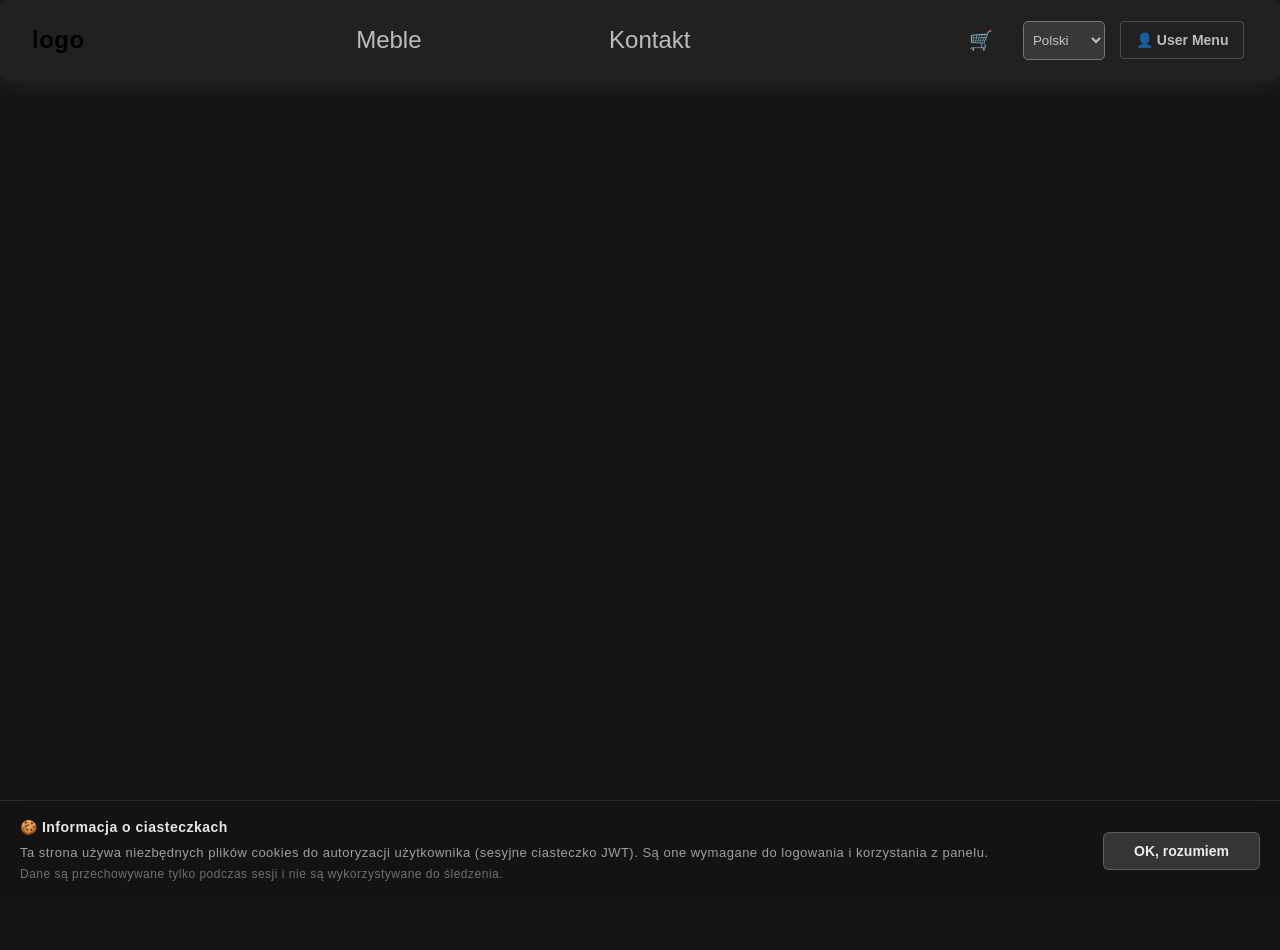
==== strony/admin.html @ d34cb8db "admin panel thingy" ====
<!DOCTYPE html>
<html lang="pl">
<head>
    <meta charset="UTF-8">
    <title>Panel Administratora - Produkty</title>
    <style>
        #adminPanel {
            /*display: none;*/
        }
        .modified-dot {
            display: inline-block;
            width: 8px;
            height: 8px;
            background-color: #28a745;
            border-radius: 50%;
            margin-left: 6px;
            vertical-align: middle;
        }
        /*body { font-family: sans-serif; margin: 30px; background: pink; }*/
        body {
            font-family: sans-serif;
            margin: 30px;
            background: #ffb6c1; /* Ciemniejszy róż jako baza pod kształty */
            position: relative;
            overflow-x: hidden;
            min-height: 100vh;
            box-sizing: border-box;
        }

        /* Kontener dla ostrych, geometrycznych kształtów w tle */
        body::before {
            content: '';
            position: fixed;
            top: 0;
            left: 0;
            width: 100vw;
            height: 100vh;
            z-index: -1;
            pointer-events: none;

            /* Zestaw ostrych, wielokątnych kształtów (różne odcienie różu, fuksji i magenta) */
            background:
                /* Trójkąt 1 */
                    linear-gradient(135deg, #ff1493, #ff1493),
                        /* Romby / wielokąty zdefiniowane ostrymi plamami kolorów */
                    linear-gradient(220deg, #c71585 0%, #c71585 100%),
                    linear-gradient(45deg, #ff69b4 0%, #ff69b4 100%),
                    linear-gradient(300deg, #db7093 0%, #db7093 100%),
                    linear-gradient(90deg, #ff66b2 0%, #ff66b2 100%);

            /* Nadajemy im geometryczne maski z ostrymi krawędziami (wielokąty / clip-path) */
            clip-path: polygon(
                    10% 0%, 60% 15%, 100% 0%,
                    85% 40%, 100% 70%, 50% 100%,
                    20% 80%, 0% 50%, 30% 25%
            );

            /* Delikatny blur, który zachowuje ostre załamania kształtów, ale daje efekt nowoczesnego szkła/blur-u */
            filter: blur(15px);
            opacity: 0.65;
        }

        /* Dodatkowa druga warstwa dla głębi i jeszcze bardziej poszarpanych, ostrych form */
        body::after {
            content: '';
            position: fixed;
            top: 0;
            left: 0;
            width: 100vw;
            height: 100vh;
            z-index: -2;
            pointer-events: none;
            background: linear-gradient(60deg, #ff007f, #ffb6c1, #8b0042);
            clip-path: polygon(
                    0% 20%, 40% 0%, 100% 30%,
                    90% 80%, 60% 100%, 10% 90%
            );
            filter: blur(25px);
            opacity: 0.5;
        }
        header { display: flex; justify-content: space-between; align-items: center; background: #fff; padding: 10px 20px; border-radius: 5px; box-shadow: 0 2px 4px rgba(0,0,0,0.1); margin-bottom: 20px; }
        .nav-controls { display: flex; gap: 15px; align-items: center; }

        button { padding: 10px 20px; font-size: 16px; cursor: pointer; background: #007bff; color: white; border: none; border-radius: 4px; }
        .form-group { margin-bottom: 10px; }
        label { display: block; font-weight: bold; margin-bottom: 5px; }
        input, textarea { padding: 8px; font-size: 14px; width: 100%; max-width: 400px; box-sizing: border-box; border: 1px solid #ccc; border-radius: 4px; outline: none; }


        .admin-container {
            display: flex;
            gap: 20px;
            margin-top: 20px;
            height: calc(100vh - 180px); /* Dopasowuje wysokość do ekranu minus nagłówek i zakładki */
            box-sizing: border-box;
        }
        .products-list-panel {
            flex: 1;
            background: rgba(255,255,255,0.5);
            backdrop-filter: blur(10px);
            padding: 20px;
            border-radius: 5px;
            box-shadow: 0 2px 4px rgba(0,0,0,0.1);
            display: flex;
            flex-direction: column;
            overflow-y: auto; /* Włącza niezależny scroll pionowy */
        }
        .form-panel {
            flex: 1.5;
            background: rgba(255,255,255,0.5);
            backdrop-filter: blur(10px);
            padding: 20px;
            border-radius: 5px;
            box-shadow: 0 2px 4px rgba(0,0,0,0.1);
            border-top: 2px solid #007bff;
            overflow-y: auto; /* Włącza niezależny scroll pionowy */
        }
        .product-item { padding: 10px; border: 1px solid #ddd; margin-bottom: 8px; border-radius: 4px; cursor: pointer; transition: background 0.2s; }
        .product-item:hover { background: #f0f4f8; }
        .product-item.selected { background: #d1ecf1; border-color: #bee5eb; }

        .back-btn { background: #6c757d; text-decoration: none; color: white; padding: 10px 15px; border-radius: 4px; font-size: 14px; font-weight: bold; }
        .back-btn:hover { background: #5a6268; }
        /* --- NOWE STYLE DLA SYSTEMU ZAKŁADEK --- */
        .tabs-container { display: flex; gap: 10px; margin-bottom: 20px; border-bottom: 2px solid #e2e8f0; padding-bottom: 10px; }
        .tab-btn { background: #e2e8f0; color: #4a5568; padding: 12px 24px; border: none; border-radius: 5px; font-weight: bold; font-size: 15px; cursor: pointer; transition: all 0.2s ease; }
        .tab-btn:hover { background: #cbd5e1; color: #1a202c; }
        .tab-btn.active { background: #007bff; color: white; box-shadow: 0 2px 4px rgba(0,123,255,0.3); }

        /* Ukrywanie sekcji menu */
        .tab-section { display: none; }
        .tab-section.active { display: block; }
    </style>
</head>
<body>

<header>
    <h1 data-i18n="admin_panel_title" style="margin: 0; font-size: 24px;">🛠️ Panel Administratora</h1>
    <div class="nav-controls">
        <select id="language-switcher" style="padding: 5px;">
            <option value="pl">Polski</option>
            <option value="en">English</option>
        </select>
        <a href="../index.html" class="back-btn">⬅️ Powrót do Strony Głównej</a>
    </div>
</header>

<div id="adminListThings" class="tabs-container">
    <button class="tab-btn active" data-tab="tab-products">🛍️ Przedmioty</button>
    <button class="tab-btn" data-tab="tab-users">👥 Użytkownicy</button>
    <button class="tab-btn" data-tab="tab-endpoints">🔗 endpoint_check</button>
    <button class="tab-btn" data-tab="tab-images">🖼️ Foty</button>
    <button class="tab-btn" data-tab="tab-models">🧊 Modele 3D</button>
</div>

<div id="adminPanel">
    <div id="tab-products" class="tab-section active">
        <div class="admin-container">
            <div class="products-list-panel">
                <h3 data-i18n="admin_panel_item_list" >📦 Lista produktów</h3>
                <button id="newProductModeBtn" style="background: #28a745; margin-bottom: 15px; width: 100%;">+ Dodaj nowy produkt</button>
                <div data-i18n="admin_panel_item_loading" id="productsContainer">Ładowanie produktów...</div>
            </div>

            <div class="form-panel">
                <h2 data-i18n="admin_panel_item_add_new" id="formTitle">🛠️ Dodaj Nowy Produkt</h2>
<!--                <input type="hidden" id="p_id" value="0">-->

                <div class="form-group">
                    <label>ID Produktu:</label>
                    <input type="text" id="p_id" value="0" readonly style="background:#eee;">
                </div>
                <div class="form-group">
                    <label>Name_ID Produktu:</label>
                    <input type="text" id="p_name_id" value="0"> <!-- readonly style="background:#eee;" --> <!-- readonly gdy jest edycja, gdy tworzenie to pole musi być możliwe do wypełnienia -->
                </div>

                <div class="form-group">
                    <label data-i18n="admin_panel_item_name_pl">Nazwa produktu:</label>
                    <input type="text" id="p_name_pl">
                </div>

                <div class="form-group">
                    <label data-i18n="admin_panel_item_name_en">Nazwa produktu:</label>
                    <input type="text" id="p_name_en">
                </div>

                <div class="form-group">
                    <label data-i18n="admin_panel_item_desc_pl">Opis Pl:</label>
                    <textarea id="p_desc_pl"></textarea>
                </div>

                <div class="form-group">
                    <label data-i18n="admin_panel_item_desc_en">Opis En:</label>
                    <textarea id="p_desc_en"></textarea>
                </div>

                <div class="form-group">
                    <label data-i18n="admin_panel_item_price">Cena netto:</label>
                    <input type="number" id="p_price" step="0.01">
                </div>

                <div class="form-group">
                    <label>Szerokość (cm):</label>
                    <input type="number" id="p_width" step="0.1">
                </div>

                <div class="form-group">
                    <label>Wysokość (cm):</label>
                    <input type="number" id="p_height" step="0.1">
                </div>

                <div class="form-group">
                    <label>Głębokość (cm):</label>
                    <input type="number" id="p_depth" step="0.1">
                </div>

                <div class="form-group">
                    <label>Szerokość (cm):</label>
                    <input type="number" id="p_wood_qua" step="0.1">
                </div>

                <div class="form-group">
                    <label>Wysokość (cm):</label>
                    <input type="number" id="p_metal_qua" step="0.1">
                </div>

                <div class="form-group">
                    <label>Głębokość (cm):</label>
                    <input type="number" id="p_glass_qua" step="0.1">
                </div>

                <div class="form-group" id="p_uploadSection"><!-- widoczny WYŁĄCZNIE GDY JEST PRZEDMIOT EDYTOWANY (NIE TWORZONY) -->
                    <p style="font-size: 0.85em; color: #666;">Format nazwy: <b>nazwa_wersja_wariant</b> (np. szafka_1_1.avif)</p> <!-- nad przyciskiem i input -->
                    <div>
                        <input type="file" id="p_imageInput" multiple accept=".png,.jpg,.jpeg,.webp,.avif" style="margin-bottom: 10px;"> <!-- jedno obok drugiego -->
                        <button id="p_uploadImageBtn" style="background: #28a745; width: 100%;">🚀 Wgraj na serwer</button>
                    </div>
                </div>


                <button id="saveProductBtn" style="background: #007bff; width: 100%;">Zapisz na serwerze</button>
                <p id="adminMessage" style="font-weight: bold; margin-top: 10px;"></p>
            </div>
        </div>
    </div>
    <div id="tab-endpoints" class="tab-section">
        <div class="admin-container">
            <div class="form-panel" style="flex: 1; border-top: 2px solid #17a2b8;">
                <h2>🔍 Tester Endpointów</h2>

                <div class="form-group">
                    <label for="chk_method">Metoda HTTP:</label>
                    <select id="chk_method" style="padding: 8px; font-size: 14px; width: 100%; border: 1px solid #ccc; border-radius: 4px; outline: none; margin-bottom: 10px;">
                        <option value="GET">GET</option>
                        <option value="POST">POST</option>
                        <option value="PUT">PUT</option>
                        <option value="DELETE">DELETE</option>
                    </select>
                </div>

                <div class="form-group">
                    <label for="chk_endpoint">Ścieżka endpointu:</label>
                    <div style="display: flex; gap: 5px;">
                        <span style="padding: 8px; background: #eee; border: 1px solid #ccc; border-radius: 4px; line-height: 20px; font-weight: bold; color: #555;">/api/admin/check_response/</span>
                        <input type="text" id="chk_endpoint" placeholder="np. admin/usr/Janusz lub getproducts" style="flex: 1;">
                    </div>
                </div>

                <div class="form-group" id="chk_body_container" style="display: none;">
                    <label for="chk_body">Payload (JSON):</label>
                    <textarea id="chk_body" rows="5" placeholder='{"key": "value"}' style="font-family: monospace;"></textarea>
                </div>

                <button id="chk_sendBtn" style="background: #17a2b8; width: 100%; margin-top: 10px;">🚀 Wyślij Zapytanie</button>
            </div>

            <div class="products-list-panel" style="flex: 1.5;">
                <h3>📥 Odpowiedź Serwera:</h3>
                <div id="chk_status" style="margin-bottom: 10px; font-weight: bold; color: #666;">Status: -</div>
                <pre id="chk_responseOutput" style="background: #1e1e1e; color: #d4d4d4; padding: 15px; border-radius: 5px; overflow-x: auto; max-height: 500px; min-height: 200px; font-family: monospace; font-size: 13px; white-space: pre-wrap; word-break: break-all; margin: 0;">Czekam na zapytanie...</pre>
            </div>
        </div>
    </div>
    <div id="tab-users" class="tab-section">
        <div class="admin-container">
            <div class="products-list-panel">
                <h3 data-i18n="admin_panel_item_list" >📦 Lista produktów</h3>
                <button id="newUserModeBtn" style="background: #28a745; margin-bottom: 15px; width: 100%;">+ Dodaj nowy produkt</button>
                <div data-i18n="admin_panel_item_loading" id="usersContainer">Ładowanie produktów...</div>
            </div>

            <div class="form-panel">
                <h2 id="formUserTitle">🛠️ Dodaj Nowy User</h2>
                <!--                <input type="hidden" id="p_id" value="0">-->

                <div class="form-group">
                    <label>user id:</label>
                    <input type="text" id="u_id" value="0" readonly style="background:#eee;">
                </div>
                <div class="form-group">
                    <label>username:</label>
                    <input type="text" id="u_username" value="0"> <!-- readonly style="background:#eee;" --> <!-- readonly gdy jest edycja, gdy tworzenie to pole musi być możliwe do wypełnienia -->
                </div>
                <div class="form-group">
                    <label>email:</label>
                    <input type="email" id="u_email" step="0.01">
                </div>

                <div class="form-group">
                    <label>imie:</label>
                    <input type="text" id="u_name" step="0.1">
                </div>

                <div class="form-group">
                    <label>nazwisko:</label>
                    <input type="text" id="u_surname" step="0.1">
                </div>
                <div class="form-group">
                    <label>permission:</label>
                    <select id="u_permission">
                        <option value="User">Użytkownik</option>
                        <option value="Legituser">Legit User</option>
                        <option value="Admin">Admin</option>
                    </select>
                </div>

                <div class="form-group">
                    <label>valid:</label>
                    <input type="checkbox" id="u_valid">
                </div>
                <div style="display: flex; gap: 10px; margin-top: 15px;">
                    <button id="saveUserBtn" style="background: #007bff; flex: 1;">Zapisz na serwerze</button>
                    <button id="deleteUserBtn" style="background: #dc3545; display: none;">🗑️ Usuń użytkownika</button>
                </div>
<!--                <p id="adminMessage" style="font-weight: bold; margin-top: 10px;"></p>-->
            </div>
        </div>
    </div>
    <div id="tab-images" class="tab-section">
      <div class="admin-container">
        <div class="products-list-panel">
          <h3>📐 Prześlij zdjęcia produktu</h3>
          <p style="font-size: 0.85em; color: #666;">Format nazwy: <b>nazwa_wersja_wariant</b> (np. szafka_1_1.avif)</p>

          <input type="file" id="imageInput" multiple accept=".png,.jpg,.jpeg,.webp,.avif" style="margin-bottom: 10px;">
          <button id="uploadImageBtn" style="background: #28a745; width: 100%;">🚀 Wgraj na serwer</button>

          <div id="uploadStatus" style="margin-top: 10px; font-weight: bold;"></div>
        </div>

        <div class="form-panel" style="border-top: 2px solid #28a745;">
          <h2>🛠️ Zarządzanie plikiem modelu</h2>
          <div class="form-group">
            <label>Nazwa modelu:</label>
            <input type="text" id="m_name" placeholder="np. Fotel Nowoczesny">
          </div>
          <div class="form-group">
            <label>Ścieżka pliku (.gltf / .glb):</label>
            <input type="text" id="m_url" value="/assets/models/">
          </div>
          <button style="background: #28a745; width: 100%;">Zapisz model w bazie</button>
        </div>
      </div>
    </div>
    <div id="tab-models" class="tab-section">
        <div class="admin-container">
            <div class="products-list-panel">
                <h3>📐 Repozytorium Modeli 3D</h3>
                <button id="newModelBtn" style="background: #28a745; margin-bottom: 15px; width: 100%;">+ Wgraj nowy model</button>
                <div id="modelsContainer">Miejsce na listę modeli (np. z /api/models)...</div>
            </div>

            <div class="form-panel" style="border-top: 2px solid #28a745;">
                <h2>🛠️ Zarządzanie plikiem modelu</h2>
<!--                <div class="form-group">-->
<!--                    <label>Nazwa modelu:</label>-->
<!--                    <input type="text" id="m_name" placeholder="np. Fotel Nowoczesny">-->
<!--                </div>-->
<!--                <div class="form-group">-->
<!--                    <label>Ścieżka pliku (.gltf / .glb):</label>-->
<!--                    <input type="text" id="m_url" value="/assets/models/">-->
<!--                </div>-->
                <button style="background: #28a745; width: 100%;">Zapisz model w bazie</button>
            </div>
        </div>
    </div>
</div>

<script src="../js/lang.js"></script>
<script src="../js/admin_panel.js"></script>
<script src="../js/admin_panel_image_upload.js"></script>
</body>
</html>
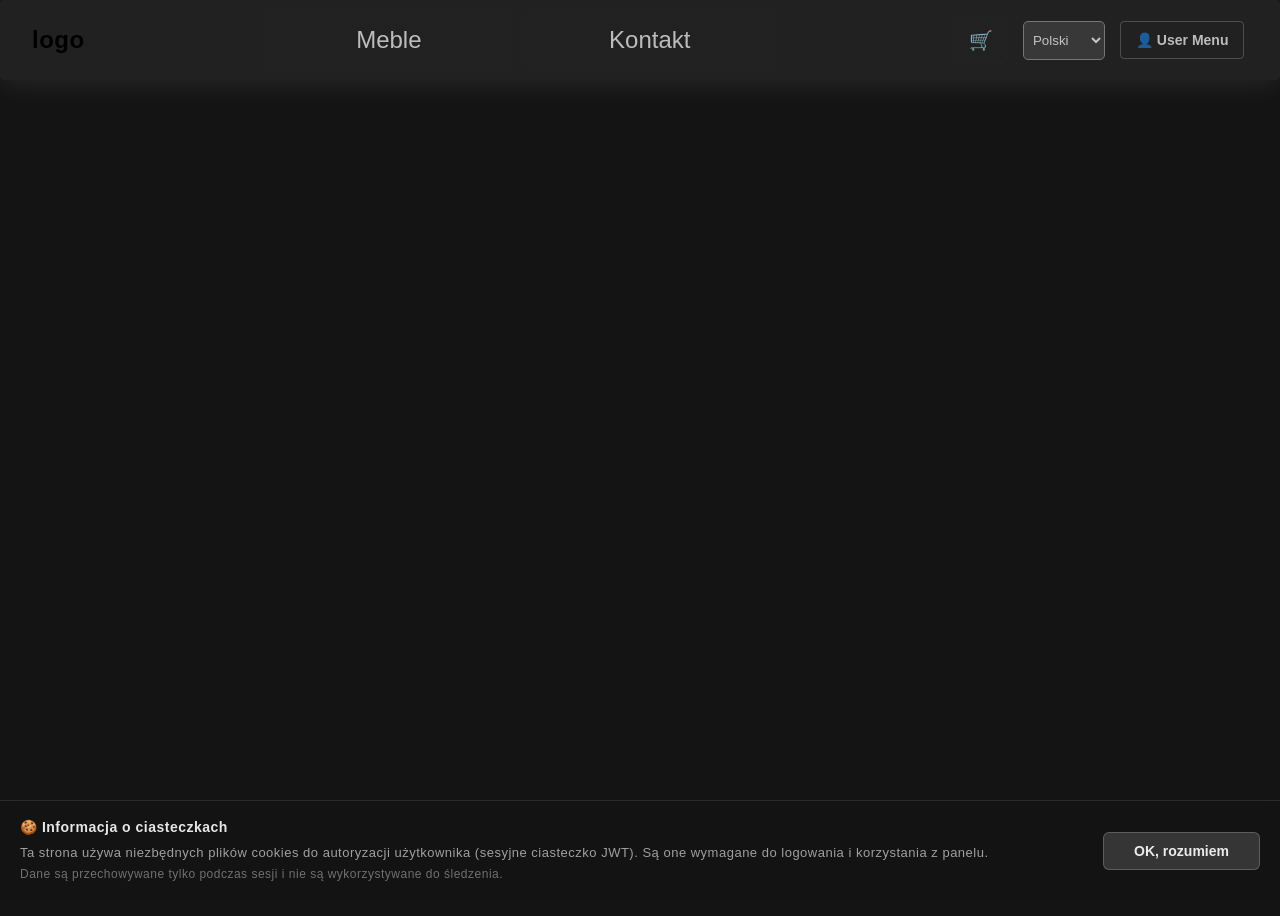
==== commit 223afc77: "admin panel thingy" ====
--- a/strony/admin.html
+++ b/strony/admin.html
@@ -3,134 +3,7 @@
 <head>
     <meta charset="UTF-8">
     <title>Panel Administratora - Produkty</title>
-    <style>
-        #adminPanel {
-            /*display: none;*/
-        }
-        .modified-dot {
-            display: inline-block;
-            width: 8px;
-            height: 8px;
-            background-color: #28a745;
-            border-radius: 50%;
-            margin-left: 6px;
-            vertical-align: middle;
-        }
-        /*body { font-family: sans-serif; margin: 30px; background: pink; }*/
-        body {
-            font-family: sans-serif;
-            margin: 30px;
-            background: #ffb6c1; /* Ciemniejszy róż jako baza pod kształty */
-            position: relative;
-            overflow-x: hidden;
-            min-height: 100vh;
-            box-sizing: border-box;
-        }
-
-        /* Kontener dla ostrych, geometrycznych kształtów w tle */
-        body::before {
-            content: '';
-            position: fixed;
-            top: 0;
-            left: 0;
-            width: 100vw;
-            height: 100vh;
-            z-index: -1;
-            pointer-events: none;
-
-            /* Zestaw ostrych, wielokątnych kształtów (różne odcienie różu, fuksji i magenta) */
-            background:
-                /* Trójkąt 1 */
-                    linear-gradient(135deg, #ff1493, #ff1493),
-                        /* Romby / wielokąty zdefiniowane ostrymi plamami kolorów */
-                    linear-gradient(220deg, #c71585 0%, #c71585 100%),
-                    linear-gradient(45deg, #ff69b4 0%, #ff69b4 100%),
-                    linear-gradient(300deg, #db7093 0%, #db7093 100%),
-                    linear-gradient(90deg, #ff66b2 0%, #ff66b2 100%);
-
-            /* Nadajemy im geometryczne maski z ostrymi krawędziami (wielokąty / clip-path) */
-            clip-path: polygon(
-                    10% 0%, 60% 15%, 100% 0%,
-                    85% 40%, 100% 70%, 50% 100%,
-                    20% 80%, 0% 50%, 30% 25%
-            );
-
-            /* Delikatny blur, który zachowuje ostre załamania kształtów, ale daje efekt nowoczesnego szkła/blur-u */
-            filter: blur(15px);
-            opacity: 0.65;
-        }
-
-        /* Dodatkowa druga warstwa dla głębi i jeszcze bardziej poszarpanych, ostrych form */
-        body::after {
-            content: '';
-            position: fixed;
-            top: 0;
-            left: 0;
-            width: 100vw;
-            height: 100vh;
-            z-index: -2;
-            pointer-events: none;
-            background: linear-gradient(60deg, #ff007f, #ffb6c1, #8b0042);
-            clip-path: polygon(
-                    0% 20%, 40% 0%, 100% 30%,
-                    90% 80%, 60% 100%, 10% 90%
-            );
-            filter: blur(25px);
-            opacity: 0.5;
-        }
-        header { display: flex; justify-content: space-between; align-items: center; background: #fff; padding: 10px 20px; border-radius: 5px; box-shadow: 0 2px 4px rgba(0,0,0,0.1); margin-bottom: 20px; }
-        .nav-controls { display: flex; gap: 15px; align-items: center; }
-
-        button { padding: 10px 20px; font-size: 16px; cursor: pointer; background: #007bff; color: white; border: none; border-radius: 4px; }
-        .form-group { margin-bottom: 10px; }
-        label { display: block; font-weight: bold; margin-bottom: 5px; }
-        input, textarea { padding: 8px; font-size: 14px; width: 100%; max-width: 400px; box-sizing: border-box; border: 1px solid #ccc; border-radius: 4px; outline: none; }
-
-
-        .admin-container {
-            display: flex;
-            gap: 20px;
-            margin-top: 20px;
-            height: calc(100vh - 180px); /* Dopasowuje wysokość do ekranu minus nagłówek i zakładki */
-            box-sizing: border-box;
-        }
-        .products-list-panel {
-            flex: 1;
-            background: rgba(255,255,255,0.5);
-            backdrop-filter: blur(10px);
-            padding: 20px;
-            border-radius: 5px;
-            box-shadow: 0 2px 4px rgba(0,0,0,0.1);
-            display: flex;
-            flex-direction: column;
-            overflow-y: auto; /* Włącza niezależny scroll pionowy */
-        }
-        .form-panel {
-            flex: 1.5;
-            background: rgba(255,255,255,0.5);
-            backdrop-filter: blur(10px);
-            padding: 20px;
-            border-radius: 5px;
-            box-shadow: 0 2px 4px rgba(0,0,0,0.1);
-            border-top: 2px solid #007bff;
-            overflow-y: auto; /* Włącza niezależny scroll pionowy */
-        }
-        .product-item { padding: 10px; border: 1px solid #ddd; margin-bottom: 8px; border-radius: 4px; cursor: pointer; transition: background 0.2s; }
-        .product-item:hover { background: #f0f4f8; }
-        .product-item.selected { background: #d1ecf1; border-color: #bee5eb; }
-
-        .back-btn { background: #6c757d; text-decoration: none; color: white; padding: 10px 15px; border-radius: 4px; font-size: 14px; font-weight: bold; }
-        .back-btn:hover { background: #5a6268; }
-        /* --- NOWE STYLE DLA SYSTEMU ZAKŁADEK --- */
-        .tabs-container { display: flex; gap: 10px; margin-bottom: 20px; border-bottom: 2px solid #e2e8f0; padding-bottom: 10px; }
-        .tab-btn { background: #e2e8f0; color: #4a5568; padding: 12px 24px; border: none; border-radius: 5px; font-weight: bold; font-size: 15px; cursor: pointer; transition: all 0.2s ease; }
-        .tab-btn:hover { background: #cbd5e1; color: #1a202c; }
-        .tab-btn.active { background: #007bff; color: white; box-shadow: 0 2px 4px rgba(0,123,255,0.3); }
-
-        /* Ukrywanie sekcji menu */
-        .tab-section { display: none; }
-        .tab-section.active { display: block; }
-    </style>
+    <link rel="stylesheet" href="/css/admin_panel.css">
 </head>
 <body>
 
@@ -387,8 +260,10 @@
     </div>
 </div>
 
-<script src="../js/lang.js"></script>
-<script src="../js/admin_panel.js"></script>
-<script src="../js/admin_panel_image_upload.js"></script>
+<script src="/js/lang.js"></script>
+<script src="/js/admin_panel.js"></script>
+<script src="/js/admin_panel_userlist.js"></script>
+<script src="/js/admin_panel_image_upload.js"></script>
+
 </body>
 </html>
--- a/css/admin_panel.css
+++ b/css/admin_panel.css
@@ -0,0 +1,83 @@
+#adminPanel {
+    /*display: none;*/
+}
+.modified-dot {
+    display: inline-block;
+    width: 8px;
+    height: 8px;
+    background-color: #28a745;
+    border-radius: 50%;
+    margin-left: 6px;
+    vertical-align: middle;
+}
+/*body { font-family: sans-serif; margin: 30px; background: pink; }*/
+body {
+    font-family: sans-serif;
+    margin: 30px;
+    background-color: hotpink;
+
+    /* Użycie pliku EPS jako płynnego, powtarzalnego kafelka tła */
+    background-image: url("/data/9bub_4q92_211014.svg");
+
+    /* Rozmiar pojedynczego kafelka oraz powtarzalność siatki */
+    background-size: 1024px 1024px;
+    background-repeat: repeat;
+    background-attachment: fixed;
+
+    position: relative;
+    overflow-x: hidden;
+    min-height: 100vh;
+    box-sizing: border-box;
+}
+header { display: flex; justify-content: space-between; align-items: center; background: #fff; padding: 10px 20px; border-radius: 5px; box-shadow: 0 2px 4px rgba(0,0,0,0.1); margin-bottom: 20px; }
+.nav-controls { display: flex; gap: 15px; align-items: center; }
+
+button { padding: 10px 20px; font-size: 16px; cursor: pointer; background: #007bff; color: white; border: none; border-radius: 4px; }
+.form-group { margin-bottom: 10px; }
+label { display: block; font-weight: bold; margin-bottom: 5px; }
+input, textarea { padding: 8px; font-size: 14px; width: 100%; max-width: 400px; box-sizing: border-box; border: 1px solid #ccc; border-radius: 4px; outline: none; }
+
+
+.admin-container {
+    display: flex;
+    gap: 20px;
+    margin-top: 20px;
+    height: calc(100vh - 180px); /* Dopasowuje wysokość do ekranu minus nagłówek i zakładki */
+    box-sizing: border-box;
+}
+.products-list-panel {
+    flex: 1;
+    background: rgba(255,255,255,0.5);
+    backdrop-filter: blur(5px);
+    padding: 20px;
+    border-radius: 5px;
+    box-shadow: 0 2px 4px rgba(0,0,0,0.1);
+    display: flex;
+    flex-direction: column;
+    overflow-y: auto; /* Włącza niezależny scroll pionowy */
+}
+.form-panel {
+    flex: 1.5;
+    background: rgba(255,255,255,0.5);
+    backdrop-filter: blur(5px);
+    padding: 20px;
+    border-radius: 5px;
+    box-shadow: 0 2px 4px rgba(0,0,0,0.1);
+    border-top: 2px solid #007bff;
+    overflow-y: auto; /* Włącza niezależny scroll pionowy */
+}
+.product-item { padding: 10px; border: 1px solid #ddd; margin-bottom: 8px; border-radius: 4px; cursor: pointer; transition: background 0.2s; }
+.product-item:hover { background: #f0f4f8; }
+.product-item.selected { background: #d1ecf1; border-color: #bee5eb; }
+
+.back-btn { background: #6c757d; text-decoration: none; color: white; padding: 10px 15px; border-radius: 4px; font-size: 14px; font-weight: bold; }
+.back-btn:hover { background: #5a6268; }
+/* --- NOWE STYLE DLA SYSTEMU ZAKŁADEK --- */
+.tabs-container { display: flex; gap: 10px; margin-bottom: 20px; border-bottom: 2px solid #e2e8f0; padding-bottom: 10px; }
+.tab-btn { background: #e2e8f0; color: #4a5568; padding: 12px 24px; border: none; border-radius: 5px; font-weight: bold; font-size: 15px; cursor: pointer; transition: all 0.2s ease; }
+.tab-btn:hover { background: #cbd5e1; color: #1a202c; }
+.tab-btn.active { background: #007bff; color: white; box-shadow: 0 2px 4px rgba(0,123,255,0.3); }
+
+/* Ukrywanie sekcji menu */
+.tab-section { display: none; }
+.tab-section.active { display: block; }
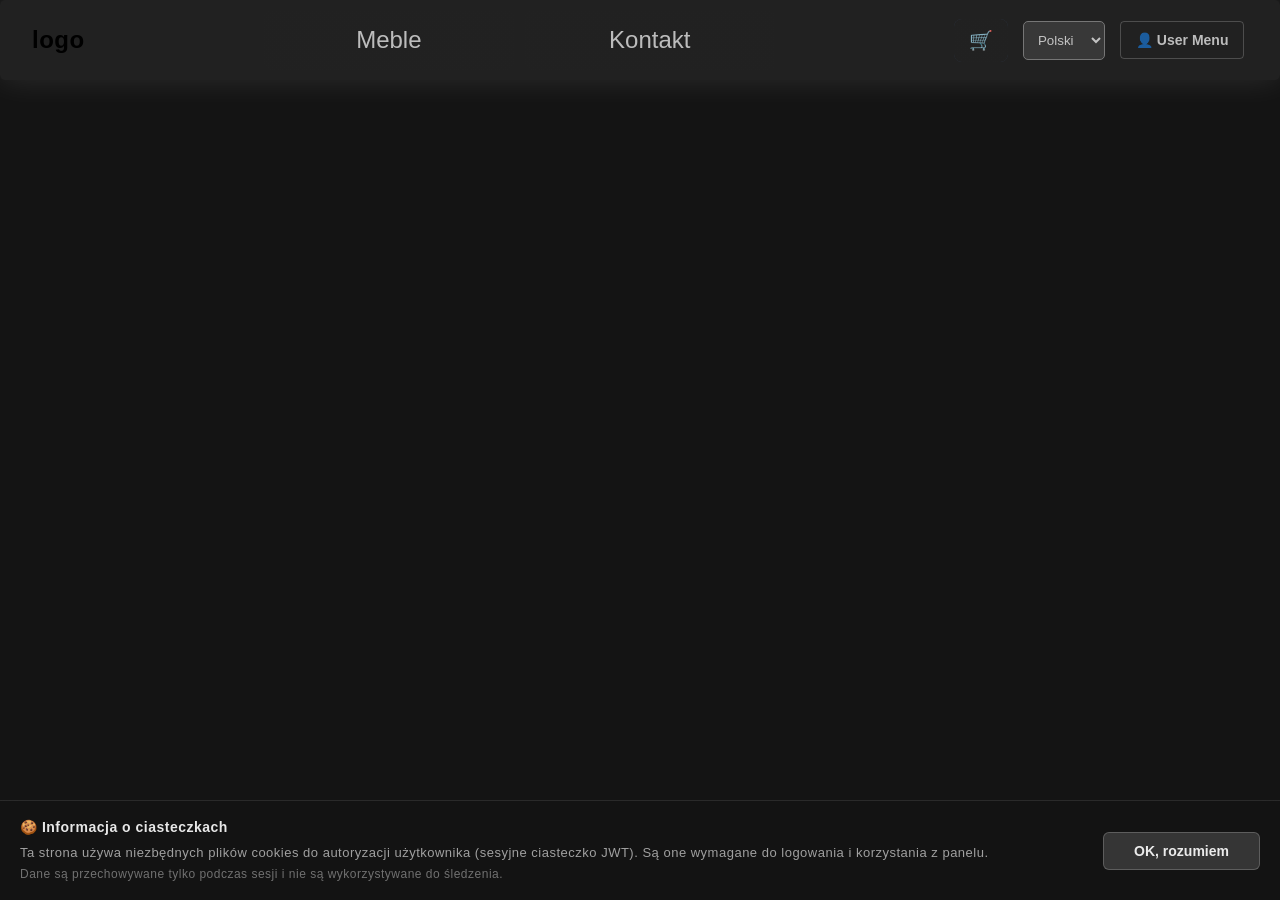
==== commit 3cb0e666: "optimalisation" ====
--- a/strony/admin.html
+++ b/strony/admin.html
@@ -2,6 +2,7 @@
 <html lang="pl">
 <head>
     <meta charset="UTF-8">
+    <meta name="viewport" content="width=device-width, initial-scale=1.0">
     <title>Panel Administratora - Produkty</title>
     <link rel="stylesheet" href="/css/admin_panel.css">
 </head>
@@ -19,10 +20,11 @@
 </header>
 
 <div id="adminListThings" class="tabs-container">
-    <button class="tab-btn active" data-tab="tab-products">🛍️ Przedmioty</button>
+    <button class="tab-btn active" data-tab="tab-products">📦 Produkty</button>
     <button class="tab-btn" data-tab="tab-users">👥 Użytkownicy</button>
-    <button class="tab-btn" data-tab="tab-endpoints">🔗 endpoint_check</button>
-    <button class="tab-btn" data-tab="tab-images">🖼️ Foty</button>
+    <button class="tab-btn" data-tab="tab-orders">📜 Zamówienia</button>
+    <button class="tab-btn" data-tab="tab-endpoints">⚡ Endpointy</button>
+    <button class="tab-btn" data-tab="tab-images">📸 Foty</button>
     <button class="tab-btn" data-tab="tab-models">🧊 Modele 3D</button>
 </div>
 
@@ -37,15 +39,13 @@
 
             <div class="form-panel">
                 <h2 data-i18n="admin_panel_item_add_new" id="formTitle">🛠️ Dodaj Nowy Produkt</h2>
-<!--                <input type="hidden" id="p_id" value="0">-->
-
                 <div class="form-group">
                     <label>ID Produktu:</label>
                     <input type="text" id="p_id" value="0" readonly style="background:#eee;">
                 </div>
                 <div class="form-group">
                     <label>Name_ID Produktu:</label>
-                    <input type="text" id="p_name_id" value="0"> <!-- readonly style="background:#eee;" --> <!-- readonly gdy jest edycja, gdy tworzenie to pole musi być możliwe do wypełnienia -->
+                    <input type="text" id="p_name_id" value="0">
                 </div>
 
                 <div class="form-group">
@@ -89,17 +89,17 @@
                 </div>
 
                 <div class="form-group">
-                    <label>Szerokość (cm):</label>
+                    <label>ilosc drewna(mkw):</label>
                     <input type="number" id="p_wood_qua" step="0.1">
                 </div>
 
                 <div class="form-group">
-                    <label>Wysokość (cm):</label>
+                    <label>ilość metalu(mkw):</label>
                     <input type="number" id="p_metal_qua" step="0.1">
                 </div>
 
                 <div class="form-group">
-                    <label>Głębokość (cm):</label>
+                    <label>ilość szkła (mkw):</label>
                     <input type="number" id="p_glass_qua" step="0.1">
                 </div>
 
@@ -158,9 +158,9 @@
     <div id="tab-users" class="tab-section">
         <div class="admin-container">
             <div class="products-list-panel">
-                <h3 data-i18n="admin_panel_item_list" >📦 Lista produktów</h3>
-                <button id="newUserModeBtn" style="background: #28a745; margin-bottom: 15px; width: 100%;">+ Dodaj nowy produkt</button>
-                <div data-i18n="admin_panel_item_loading" id="usersContainer">Ładowanie produktów...</div>
+                <h3>📦 Lista użytkowników</h3>
+                <button id="newUserModeBtn" style="background: #28a745; margin-bottom: 15px; width: 100%;">+ Dodaj nowego użytkownika</button>
+                <div id="usersContainer">Ładowanie użytkowników...</div>
             </div>
 
             <div class="form-panel">
@@ -258,12 +258,195 @@
             </div>
         </div>
     </div>
+    <!-- ZAKŁADKA ZAMÓWIENIA -->
+    <div id="tab-orders" class="tab-section">
+        <div class="admin-container">
+            <div class="products-list-panel">
+                <h3>📦 Lista zamówień</h3>
+
+                <!-- PANEL FILTRÓW I SORTOWANIA -->
+                <div id="ordersFilterPanel" style="background: #f1f3f5; padding: 10px; border-radius: 6px; margin-bottom: 15px; font-size: 0.85em;">
+                    <div style="display: flex; gap: 8px; flex-wrap: wrap; margin-bottom: 8px;">
+                        <input type="text" id="filter_fv" placeholder="Szukaj FV / ID..." style="flex: 1; min-width: 110px; padding: 4px 8px;">
+                        <input type="text" id="filter_user_id" placeholder="User ID..." style="width: 80px; padding: 4px 8px;">
+                    </div>
+
+                    <!-- NOWE FILTRY STATUSÓW -->
+                    <div style="display: flex; gap: 8px; flex-wrap: wrap; margin-bottom: 8px;">
+                        <div style="flex: 1; min-width: 130px;">
+                            <label style="display:block; font-size: 0.75em; color: #555;">Status przesyłki:</label>
+                            <select id="filter_status" style="width: 100%; padding: 4px;">
+                                <option value="">Wszystkie</option>
+                                <option value="ZamowieniePrzyjete">Zamówienie przyjęte</option>
+                                <option value="Wprzygotowaniu">W przygotowaniu</option>
+                                <option value="OczekujeNaWysylke">Oczekuje na wysyłkę</option>
+                                <option value="Wpodrozy">W podróży</option>
+                                <option value="Dostarczone">Dostarczone</option>
+                            </select>
+                        </div>
+                        <div style="flex: 1; min-width: 130px;">
+                            <label style="display:block; font-size: 0.75em; color: #555;">Status płatności:</label>
+                            <select id="filter_oplacone" style="width: 100%; padding: 4px;">
+                                <option value="">Wszystkie</option>
+                                <option value="Nieoplacone">Nieopłacone</option>
+                                <option value="Czesciowo">Częściowo</option>
+                                <option value="Oplacone">Opłacone</option>
+                                <option value="Zwrot">Zwrot</option>
+                            </select>
+                        </div>
+                    </div>
+
+                    <div style="display: flex; gap: 8px; flex-wrap: wrap; margin-bottom: 8px;">
+                        <div style="flex: 1; min-width: 120px;">
+                            <label style="display:block; font-size: 0.75em; color: #555;">Od daty:</label>
+                            <input type="date" id="filter_date_from" style="width: 100%; padding: 3px;">
+                        </div>
+                        <div style="flex: 1; min-width: 120px;">
+                            <label style="display:block; font-size: 0.75em; color: #555;">Do daty:</label>
+                            <input type="date" id="filter_date_to" style="width: 100%; padding: 3px;">
+                        </div>
+                    </div>
+
+                    <div style="display: flex; gap: 8px; align-items: center;">
+                        <select id="sort_orders" style="flex: 1; padding: 4px;">
+                            <option value="date_desc">📅 Data: od najnowszych</option>
+                            <option value="date_asc">📅 Data: od najstarszych</option>
+                            <option value="price_desc">💰 Cena: najwyższa</option>
+                            <option value="price_asc">💰 Cena: najniższa</option>
+                        </select>
+                        <button id="clear_order_filters" style="padding: 4px 8px; background: #6c757d; color: white; border: none; border-radius: 4px; cursor: pointer;">Wyczyść</button>
+                    </div>
+                </div>
+                <div id="ordersContainer">Ładowanie zamówień...</div>
+            </div>
+
+            <div class="form-panel">
+                <h4>📄 Podstawowe dane</h4>
+                <div class="form-group">
+                    <label>ID Zamówienia:</label>
+                    <input type="text" id="o_id" value="0" readonly style="background:#eee;">
+                </div>
+                <div class="form-group">
+                    <label>Numer FV:</label>
+                    <input type="text" id="o_numer_fv">
+                </div>
+                <div class="form-group">
+                    <label>Data złożenia:</label>
+                    <input type="text" id="o_date">
+                </div>
+                <div class="form-group">
+                    <label>User ID:</label>
+                    <input type="text" id="o_user_id" value="0">
+                </div>
+                <div class="form-group">
+                    <label>Imię:</label>
+                    <input type="text" id="o_imie">
+                </div>
+                <div class="form-group">
+                    <label>Nazwisko:</label>
+                    <input type="text" id="o_nazwisko">
+                </div>
+                <div class="form-group">
+                    <label>Email:</label>
+                    <input type="text" id="o_email">
+                </div>
+                <div class="form-group">
+                    <label>Telefon:</label>
+                    <input type="text" id="o_tel">
+                </div>
+
+                <h4>💳 Statusy i Finanse</h4>
+                <div class="form-group">
+                    <label>Status przesyłki:</label>
+                    <select id="o_status">
+                        <option value="ZamowieniePrzyjete">Zamówienie przyjęte</option>
+                        <option value="Wprzygotowaniu">W przygotowaniu</option>
+                        <option value="OczekujeNaWysylke">Oczekuje na wysyłkę</option>
+                        <option value="Wpodrozy">W podróży</option>
+                        <option value="Dostarczone">Dostarczone</option>
+                    </select>
+                </div>
+
+                <div class="form-group">
+                    <label>Status płatności:</label>
+                    <select id="o_oplacone">
+                        <option value="Nieoplacone">Nie opłacone</option>
+                        <option value="Czesciowo">Częściowo opłacone</option>
+                        <option value="Oplacone">Opłacone</option>
+                        <option value="Zwrot">Zwrot</option>
+                    </select>
+                </div>
+
+                <div class="form-group">
+                    <label>Cena netto (PLN):</label>
+                    <input type="number" id="o_cena" step="0.01">
+                </div>
+                <div class="form-group">
+                    <label>VAT (PLN):</label>
+                    <input type="number" id="o_vat" step="0.01">
+                </div>
+
+                <h4>📍 Adres Dostawy (Lokacja)</h4>
+                <div class="form-group">
+                    <label>Ulica:</label>
+                    <input type="text" id="o_ulica">
+                </div>
+                <div class="form-group">
+                    <label>Kod pocztowy:</label>
+                    <input type="text" id="o_kodpocztowy">
+                </div>
+                <div class="form-group">
+                    <label>Miasto:</label>
+                    <input type="text" id="o_miasto">
+                </div>
+
+                <h4>🏢 Dane do Faktury (FV)</h4>
+                <div class="form-group">
+                    <label>Nazwa firmy:</label>
+                    <input type="text" id="o_fv_nazwa_firmy">
+                </div>
+                <div class="form-group">
+                    <label>NIP:</label>
+                    <input type="text" id="o_fv_nip">
+                </div>
+                <div class="form-group">
+                    <label>Ulica FV:</label>
+                    <input type="text" id="o_fv_ulica">
+                </div>
+                <div class="form-group">
+                    <label>Kod pocztowy FV:</label>
+                    <input type="text" id="o_fv_kodpocztowy">
+                </div>
+                <div class="form-group">
+                    <label>Miasto FV:</label>
+                    <input type="text" id="o_fv_miasto">
+                </div>
+
+                <h4>🚚 Transport</h4>
+                <div class="form-group">
+                    <label>Odległość (km):</label>
+                    <input type="number" id="o_tr_odleglosc" step="0.1">
+                </div>
+                <div class="form-group">
+                    <label>Cena netto transportu:</label>
+                    <input type="number" id="o_tr_cena" step="0.01">
+                </div>
+                <div class="form-group">
+                    <label>Stawka VAT transportu:</label>
+                    <input type="number" id="o_tr_vat" step="0.01">
+                </div>
+
+                <button id="saveOrderBtn" style="background: #007bff; width: 100%; margin-top: 15px;">Zapisz na serwerze</button>
+            </div>
+        </div>
+    </div>
 </div>
 
 <script src="/js/lang.js"></script>
 <script src="/js/admin_panel.js"></script>
 <script src="/js/admin_panel_userlist.js"></script>
+<script src="/js/admin_panel_orders.js"></script>
 <script src="/js/admin_panel_image_upload.js"></script>
-
+<script src="/js/admin_panel_models.js"></script>
 </body>
 </html>
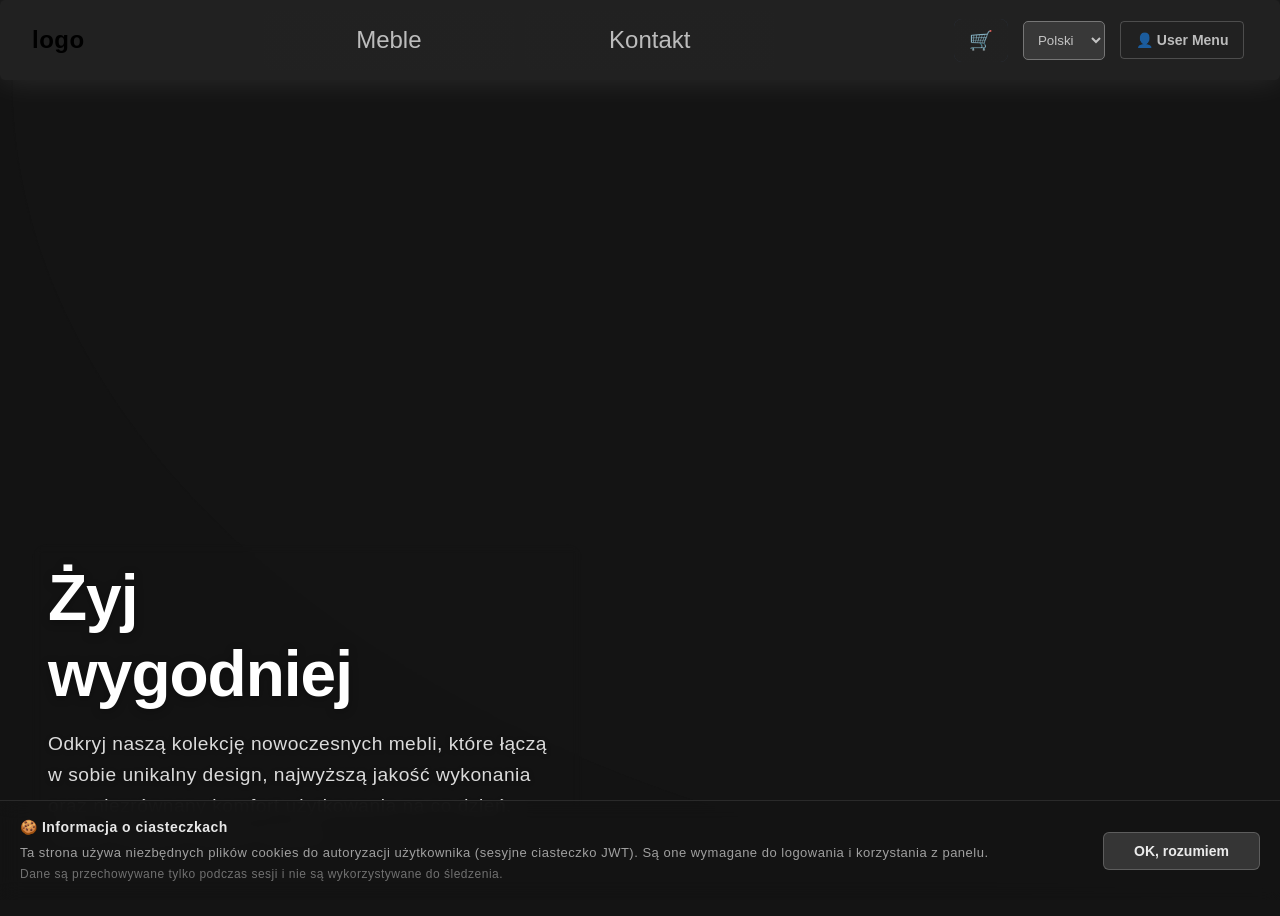
==== commit d89fb66b: "model things" ====
--- a/strony/admin.html
+++ b/strony/admin.html
@@ -15,7 +15,7 @@
             <option value="pl">Polski</option>
             <option value="en">English</option>
         </select>
-        <a href="../index.html" class="back-btn">⬅️ Powrót do Strony Głównej</a>
+        <a href="/index.html" class="back-btn">⬅️ Powrót do Strony Głównej</a>
     </div>
 </header>
 
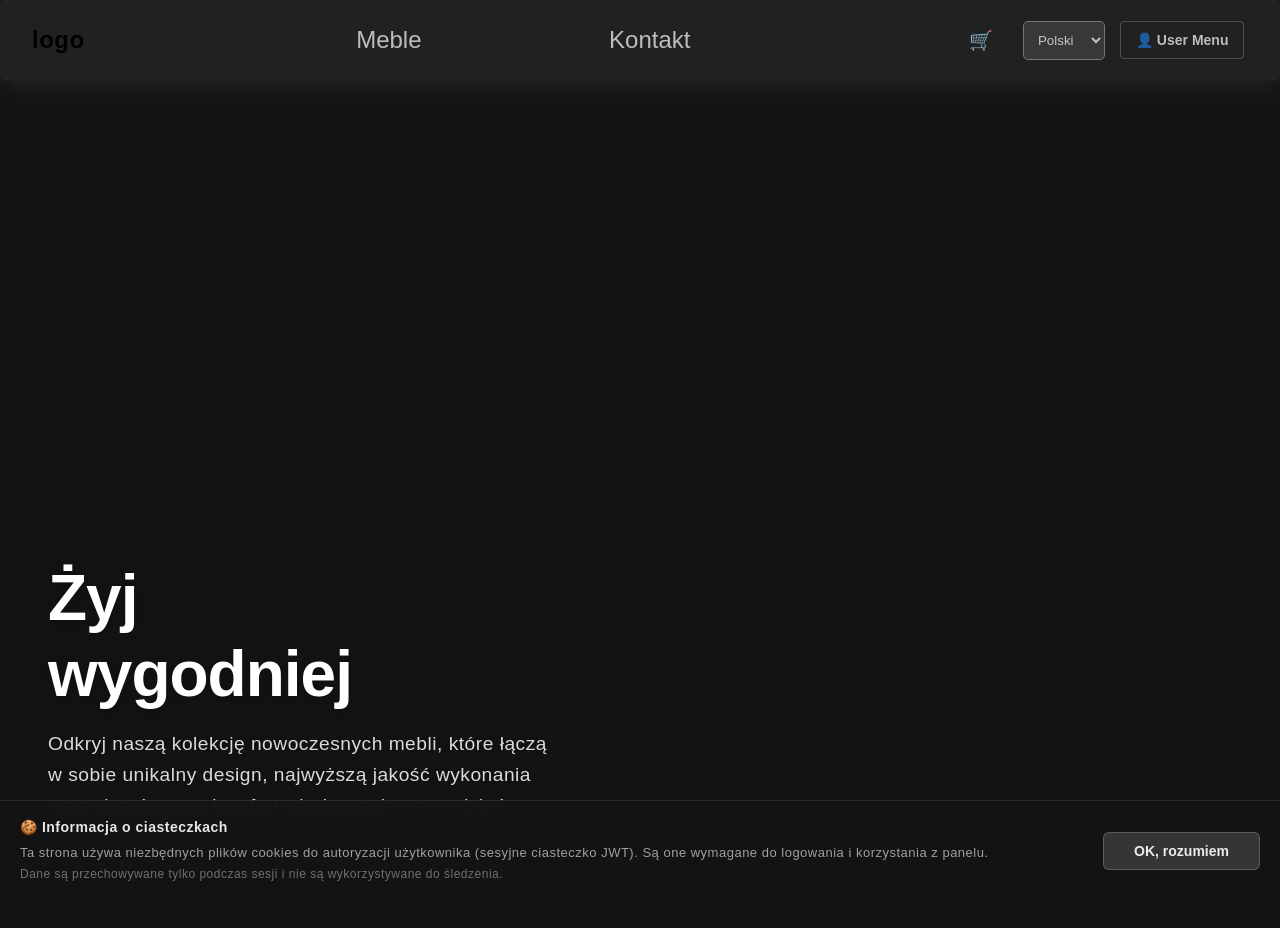
==== commit 0488e2a9: "glass" ====
--- a/strony/admin.html
+++ b/strony/admin.html
@@ -49,12 +49,12 @@
                 </div>
 
                 <div class="form-group">
-                    <label data-i18n="admin_panel_item_name_pl">Nazwa produktu:</label>
+                    <label data-i18n="admin_panel_item_name_pl">Nazwa produktu(pl):</label>
                     <input type="text" id="p_name_pl">
                 </div>
 
                 <div class="form-group">
-                    <label data-i18n="admin_panel_item_name_en">Nazwa produktu:</label>
+                    <label data-i18n="admin_panel_item_name_en">Nazwa produktu(en):</label>
                     <input type="text" id="p_name_en">
                 </div>
 
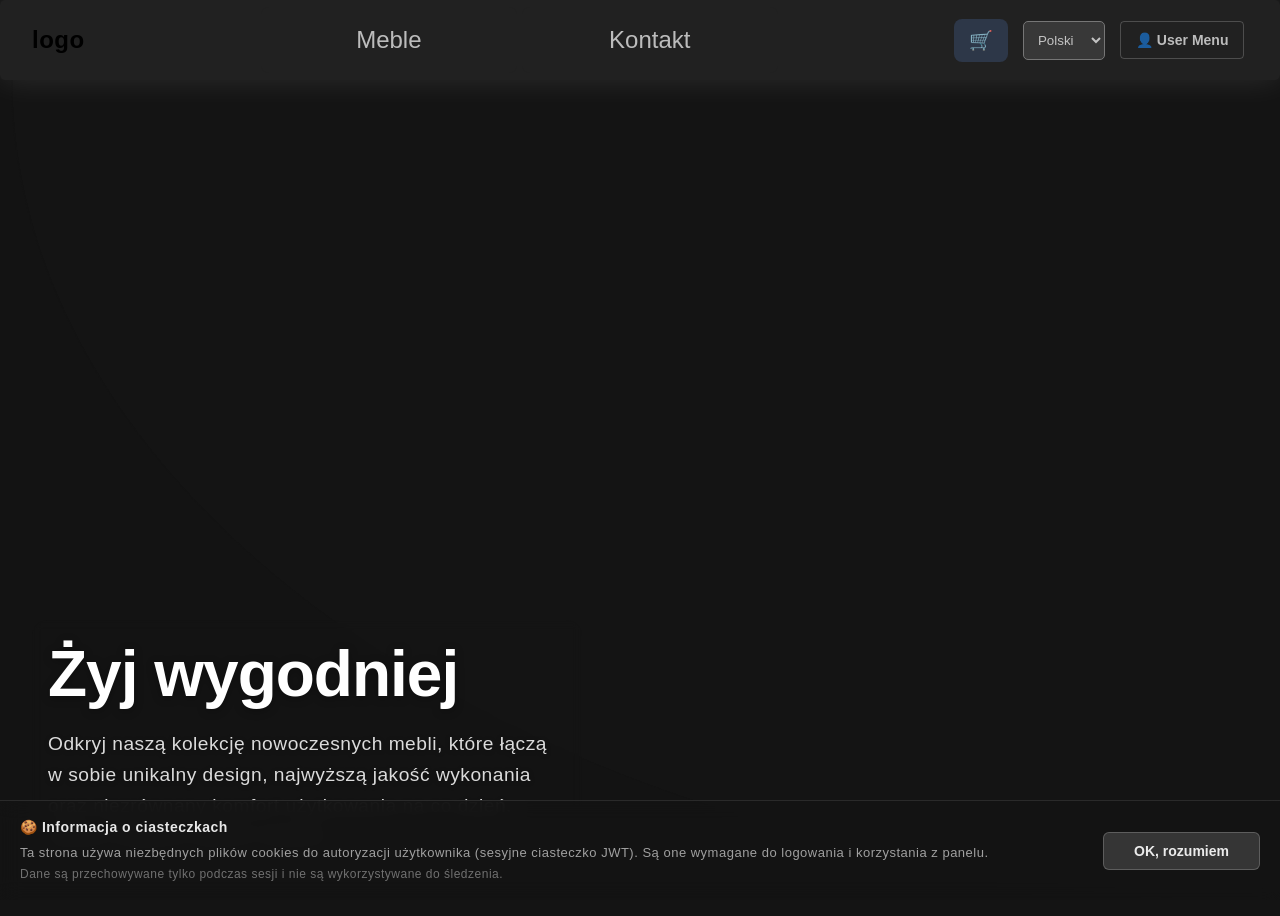
==== commit f0bd933f: "small changes" ====
--- a/strony/admin.html
+++ b/strony/admin.html
@@ -115,6 +115,7 @@
                 <button id="saveProductBtn" style="background: #007bff; width: 100%;">Zapisz na serwerze</button>
                 <p id="adminMessage" style="font-weight: bold; margin-top: 10px;"></p>
             </div>
+            <div class="prod-img-panel"></div>
         </div>
     </div>
     <div id="tab-endpoints" class="tab-section">
--- a/css/admin_panel.css
+++ b/css/admin_panel.css
@@ -33,10 +33,83 @@
 .nav-controls { display: flex; gap: 15px; align-items: center; }
 
 button { padding: 10px 20px; font-size: 16px; cursor: pointer; background: #007bff; color: white; border: none; border-radius: 4px; }
-.form-group { margin-bottom: 10px; }
+.form-group { margin-bottom: 10px; display: flex; flex-direction: row; justify-content: space-between; align-items: center; }
 label { display: block; font-weight: bold; margin-bottom: 5px; }
-input, textarea { padding: 8px; font-size: 14px; width: 100%; max-width: 400px; box-sizing: border-box; border: 1px solid #ccc; border-radius: 4px; outline: none; }
+input, textarea {
+    padding: 8px;
+    font-size: 14px;
+    width: 100%;
+    max-width: 400px;
+    box-sizing: border-box;
+    border: 1px solid #ccc;
+    border-radius: 4px;
+    outline: none;
+}
+.prod-img-panel {
+    flex: 1;
+    background: rgba(255, 255, 255, 0.5);
+    backdrop-filter: blur(5px);
+    padding: 20px;
+    border-radius: 5px;
+    box-shadow: 0 2px 4px rgba(0,0,0,0.1);
+    border-top: 2px solid #28a745;
+    overflow-y: auto;
+    display: flex;
+    flex-direction: column;
+    align-items: center;
+    box-sizing: border-box;
+}
 
+.prod-img-panel h3 {
+    margin-top: 0;
+    width: 100%;
+    text-align: left;
+    font-size: 18px;
+    color: #333;
+}
+
+.prod-img-panel .main-image-container {
+    width: 100%;
+    display: flex;
+    justify-content: center;
+    margin-bottom: 15px;
+}
+
+.prod-img-panel .main-image-container img {
+    max-width: 100%;
+    max-height: 250px;
+    object-fit: contain;
+    border-radius: 4px;
+}
+
+.prod-img-panel .thumbnails-container {
+    display: flex;
+    gap: 8px;
+    flex-wrap: wrap;
+    justify-content: center;
+    width: 100%;
+}
+
+.prod-img-panel .thumb-wrapper {
+    cursor: pointer;
+    border: 2px solid transparent;
+    border-radius: 4px;
+    overflow: hidden;
+    background: #fff;
+    padding: 2px;
+    transition: border-color 0.2s;
+}
+
+.prod-img-panel .thumb-wrapper.active {
+    border-color: #007bff;
+}
+
+.prod-img-panel .thumb-wrapper img {
+    display: block;
+    width: 50px;
+    height: 50px;
+    object-fit: cover;
+}
 
 .admin-container {
     display: flex;
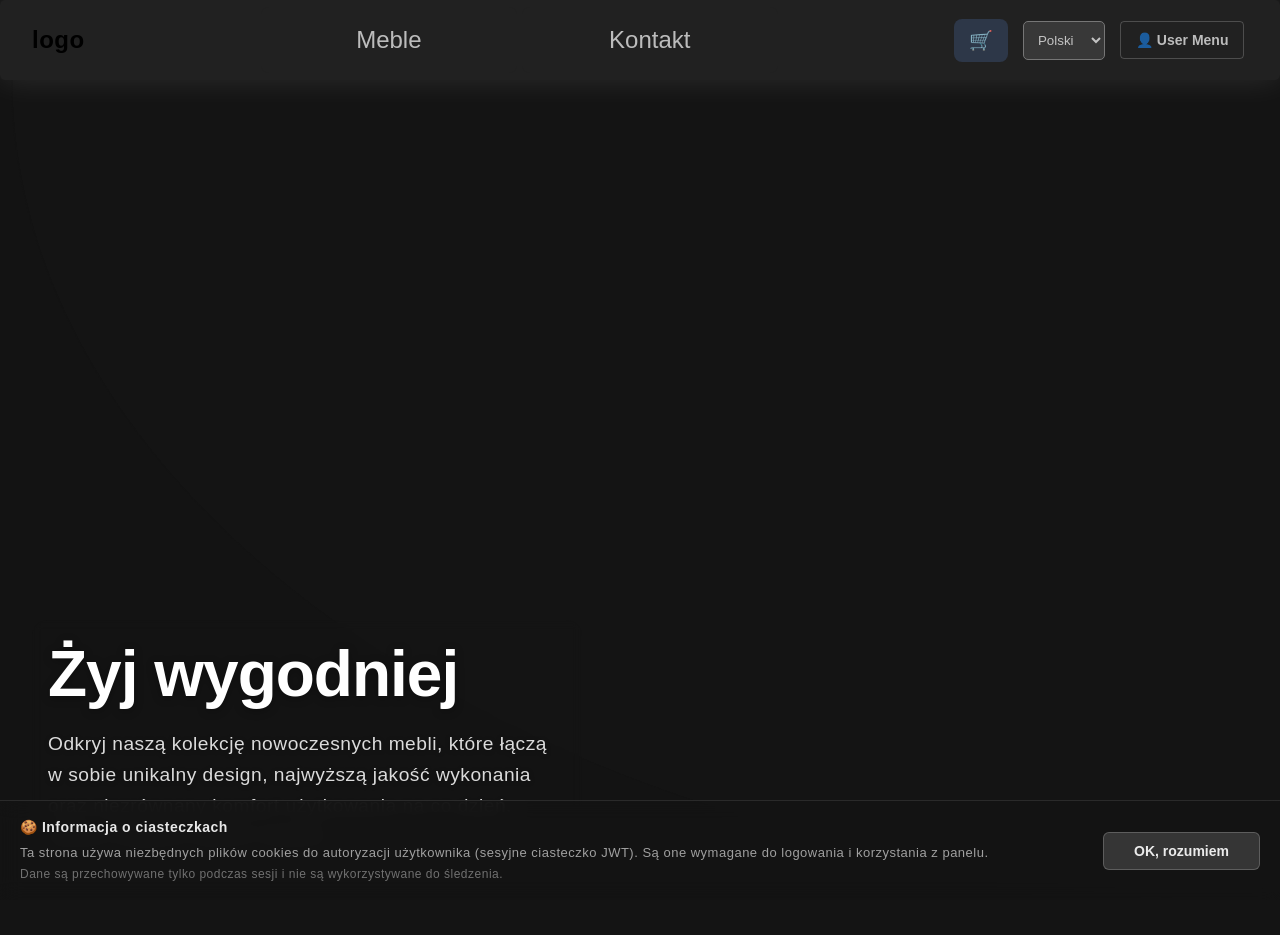
==== commit b50afc50: "mionr changes" ====
--- a/strony/admin.html
+++ b/strony/admin.html
@@ -101,6 +101,14 @@
                 <div class="form-group">
                     <label>ilość szkła (mkw):</label>
                     <input type="number" id="p_glass_qua" step="0.1">
+                </div>
+                <div class="form-group">
+                    <label>ilość plastiku (mkw):</label>
+                    <input type="number" id="p_plastik_qua" step="0.1">
+                </div>
+                <div class="form-group">
+                    <label>rozmiar tekstury:</label>
+                    <input type="number" id="p_texture_scale" step="0.1">
                 </div>
 
                 <div class="form-group" id="p_uploadSection"><!-- widoczny WYŁĄCZNIE GDY JEST PRZEDMIOT EDYTOWANY (NIE TWORZONY) -->
